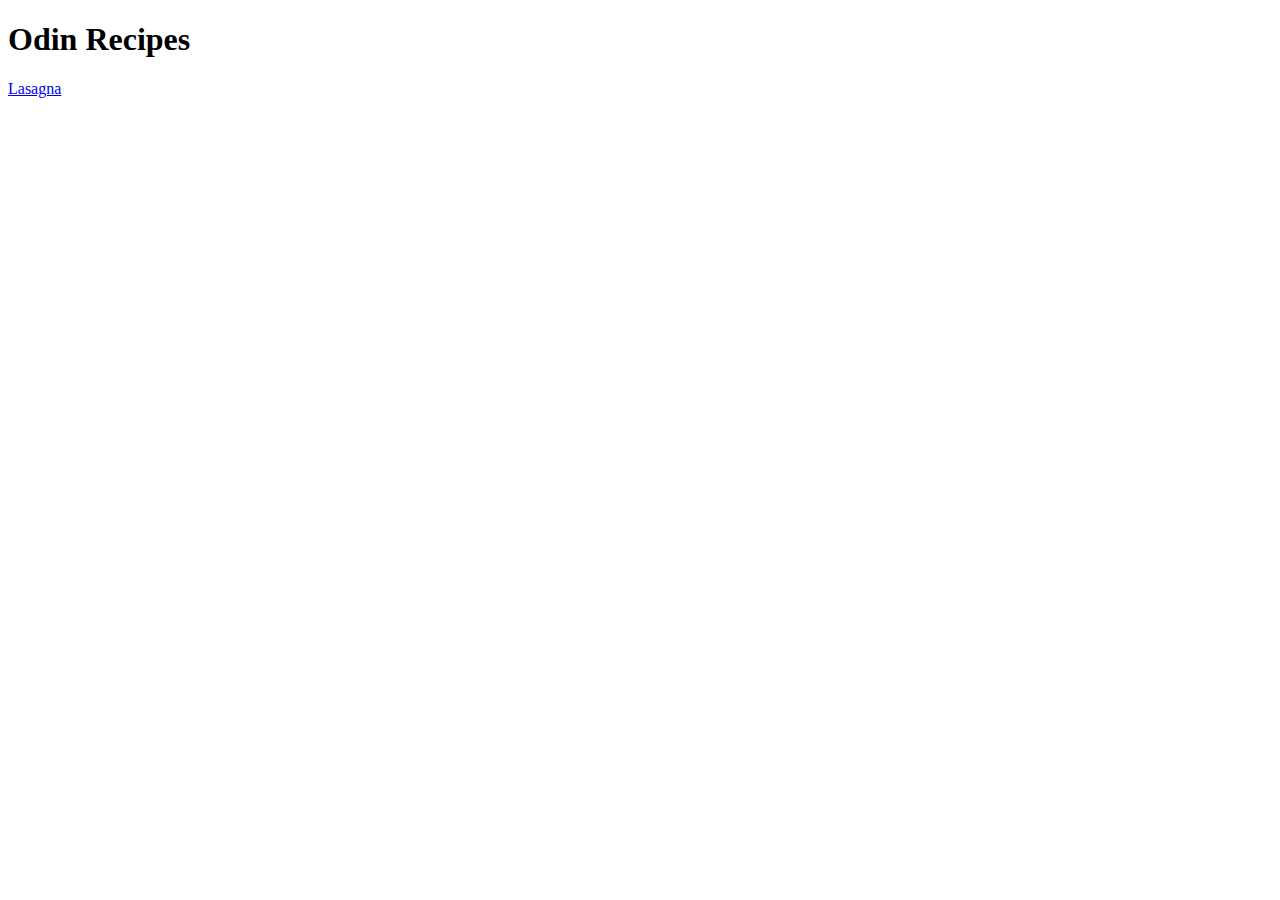
==== index.html @ f62535bf "initial commit of index.html" ====
<!DOCTYPE html>
<html lang="en">
<head>
    <meta charset="UTF-8">
    <meta http-equiv="X-UA-Compatible" content="IE=edge">
    <meta name="viewport" content="width=device-width, initial-scale=1.0">
    <title>RecipesHome</title>
    <h1>Odin Recipes</h1>
    <a href="./recipes/lasagna.html">Lasagna</a>
</head>
<body>
    
</body>
</html>
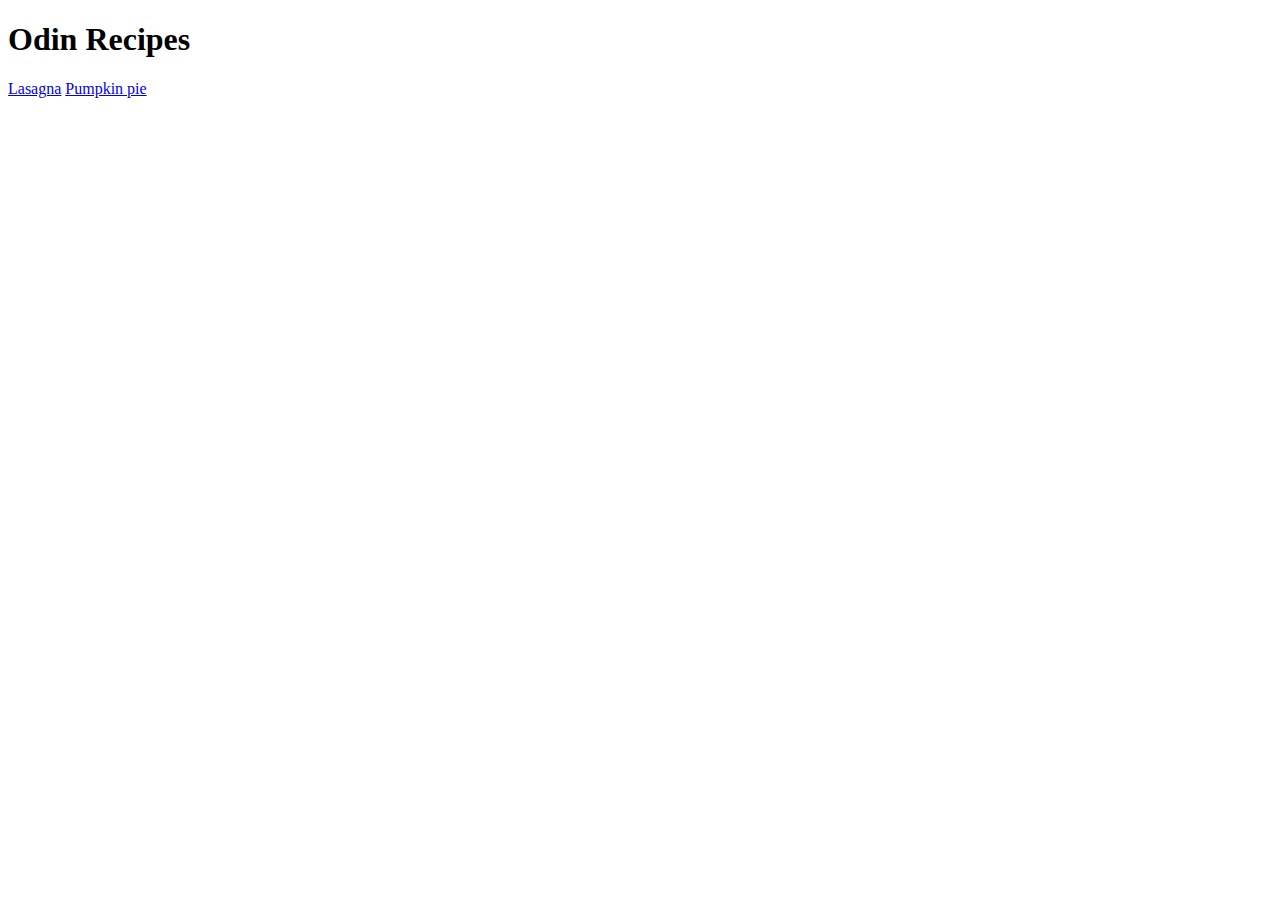
==== commit 95c3a83a: "Added link to pumpkin pie recipe" ====
--- a/index.html
+++ b/index.html
@@ -7,6 +7,7 @@
     <title>RecipesHome</title>
     <h1>Odin Recipes</h1>
     <a href="./recipes/lasagna.html">Lasagna</a>
+    <a href="./recipes/pumpkinpie.html">Pumpkin pie</a>
 </head>
 <body>
     
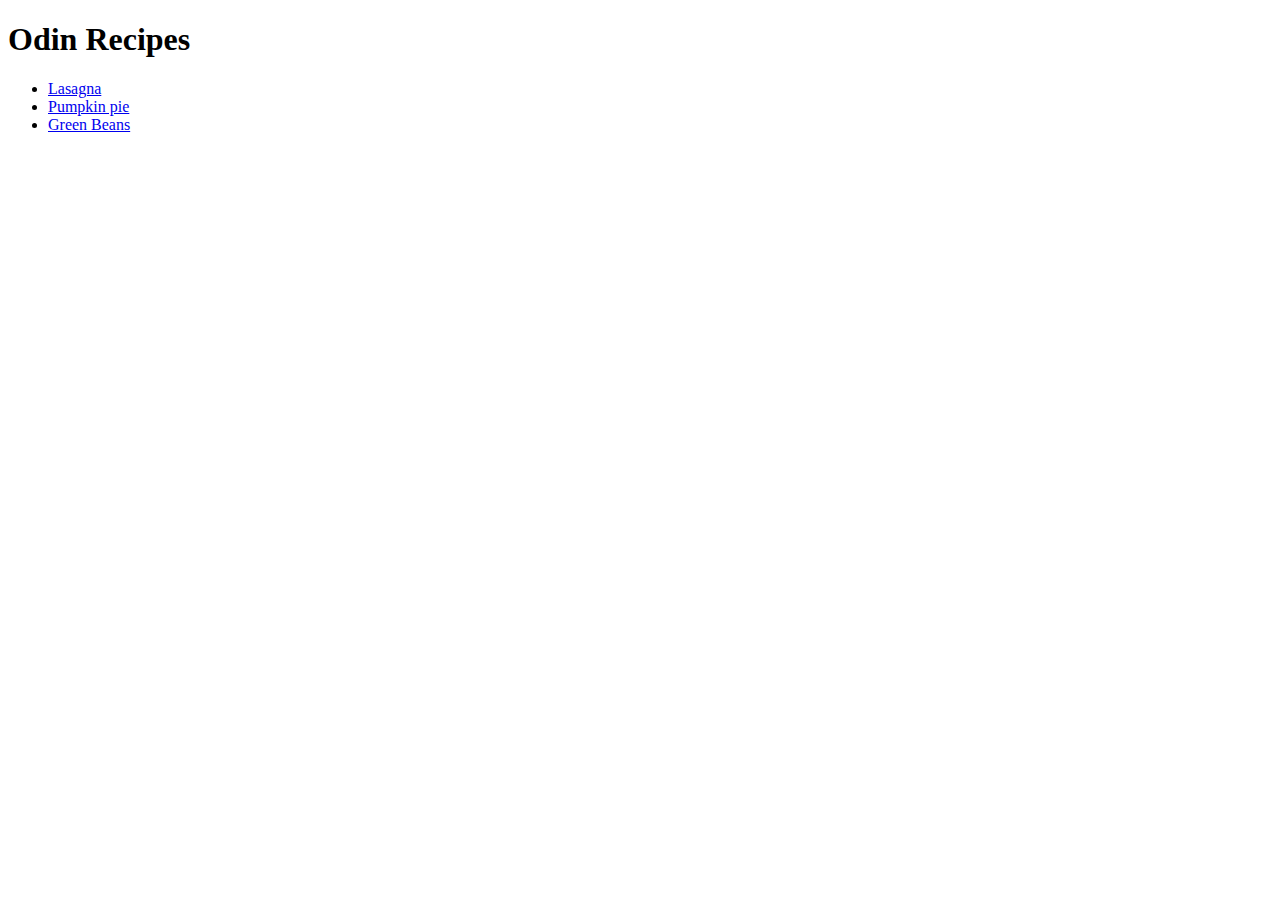
==== commit e52fe6d7: "Listed recipes in index.html" ====
--- a/index.html
+++ b/index.html
@@ -6,8 +6,11 @@
     <meta name="viewport" content="width=device-width, initial-scale=1.0">
     <title>RecipesHome</title>
     <h1>Odin Recipes</h1>
-    <a href="./recipes/lasagna.html">Lasagna</a>
-    <a href="./recipes/pumpkinpie.html">Pumpkin pie</a>
+    <ul>
+        <li><a href="./recipes/lasagna.html">Lasagna</a></li>
+        <li><a href="./recipes/pumpkinpie.html">Pumpkin pie</a></li>
+        <li><a href="./recipes/greenbeans.html">Green Beans</a></li>
+    </ul>
 </head>
 <body>
     
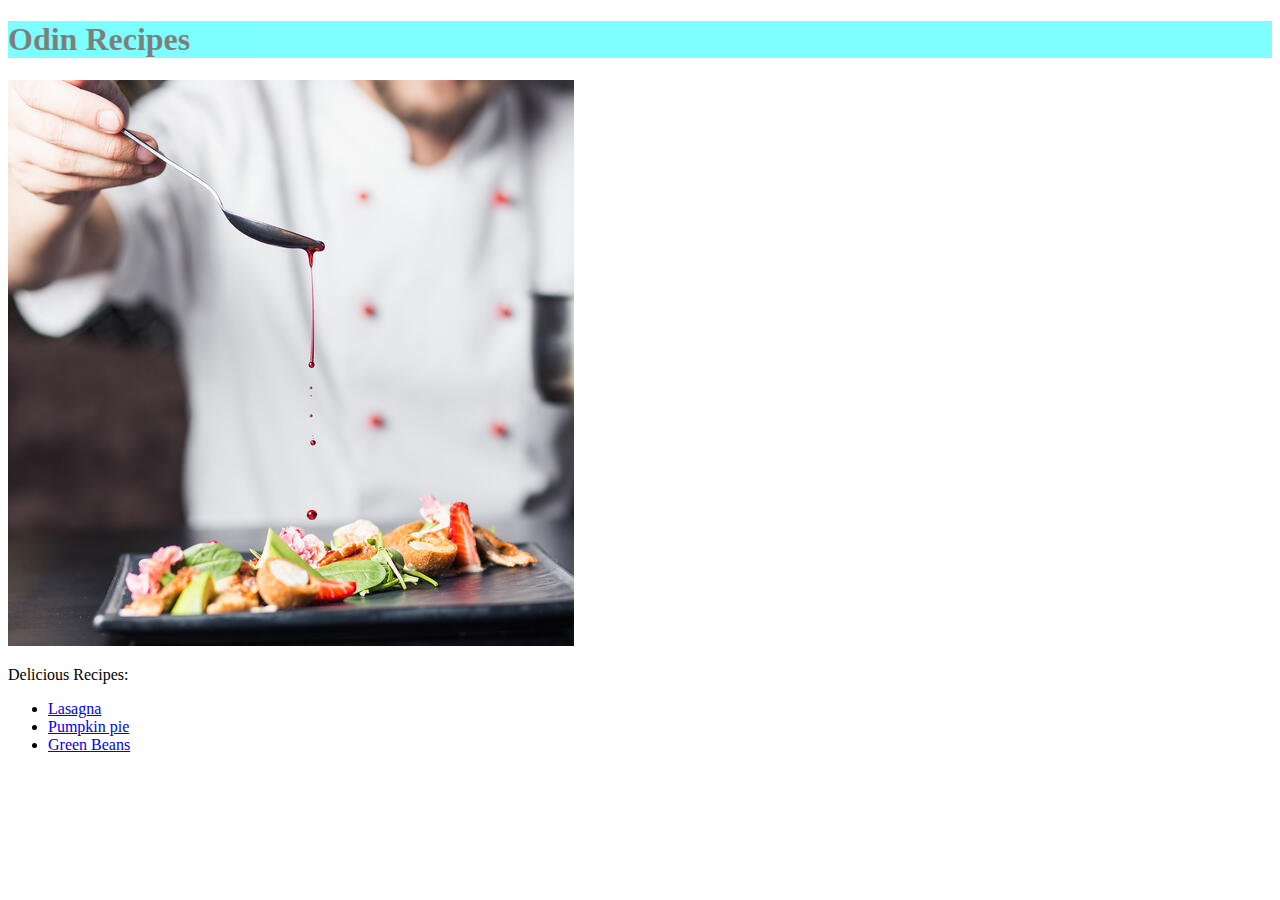
==== commit 80f98315: "added img to index.html and added style.css" ====
--- a/index.html
+++ b/index.html
@@ -4,8 +4,11 @@
     <meta charset="UTF-8">
     <meta http-equiv="X-UA-Compatible" content="IE=edge">
     <meta name="viewport" content="width=device-width, initial-scale=1.0">
+    <link rel="Stylesheet" href="./style.css">
     <title>RecipesHome</title>
     <h1>Odin Recipes</h1>
+    <img src="./images/chef.jpg" alt="chef seasoning a readied plate">
+    <p>Delicious Recipes:</p>
     <ul>
         <li><a href="./recipes/lasagna.html">Lasagna</a></li>
         <li><a href="./recipes/pumpkinpie.html">Pumpkin pie</a></li>
--- a/style.css
+++ b/style.css
@@ -0,0 +1,4 @@
+h1 {
+    color: black;
+    background-color: aqua; opacity: .5;
+}